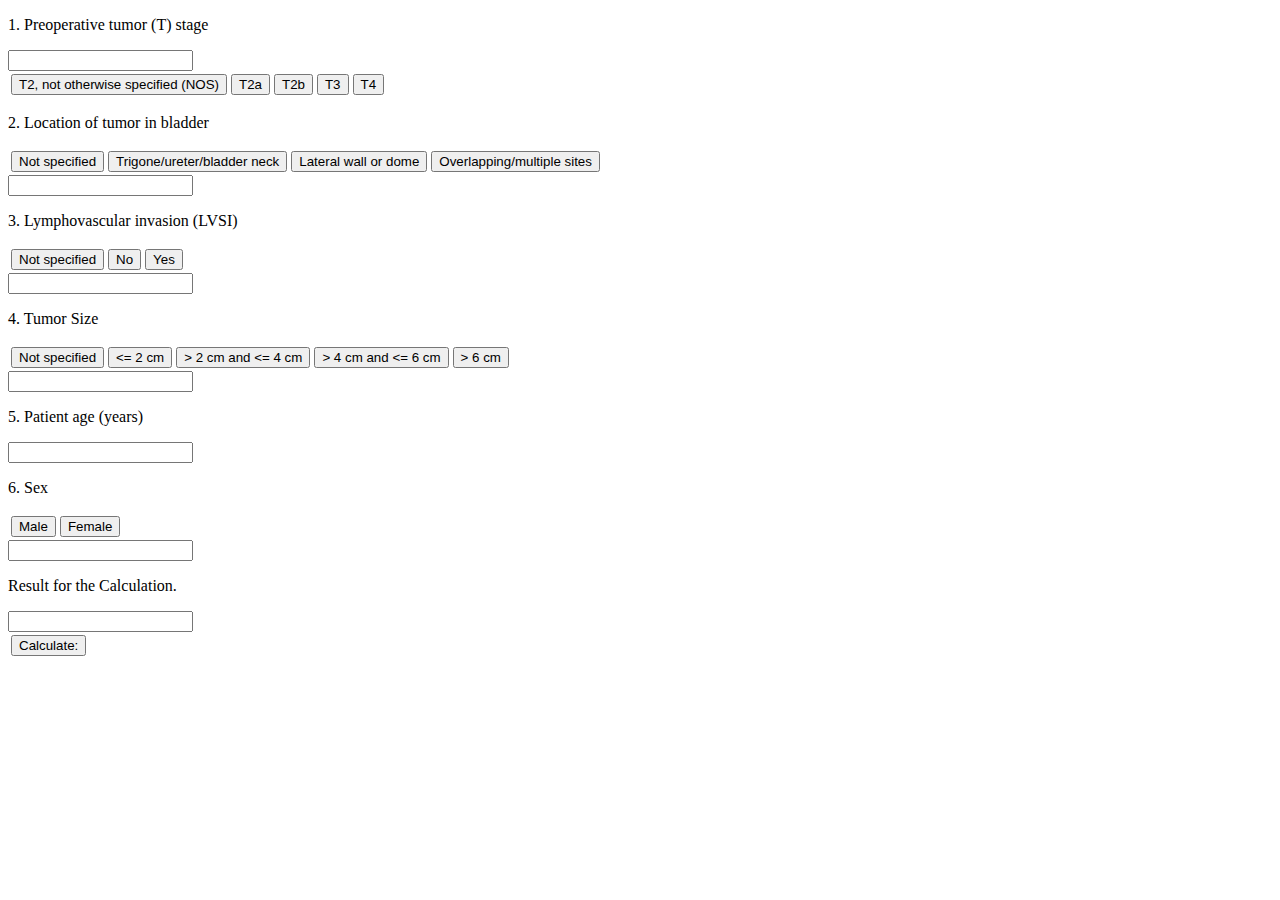
==== index.html @ da6c8a76 "Add files via upload" ====
<!doctype html>
<html>
	<head>
	    <meta charset="utf-8">

	    <title> Caclulator </title>

            <style> 
                

            </style>

	</head>

	<body>


		<div class="main">
			<p>1. Preoperative tumor (T) stage </p>

			<form name="first">
				<input class="textview" name="one">
			</form>
			<table>
				<tr>	
					
					<td><input type="button" value="T2, not otherwise specified (NOS)" onclick="insert1('T2, not otherwise specified (NOS)')"></td>
					<td><input type="button" value="T2a" onclick="insert1('T2a')"></td>
					<td><input type="button" value="T2b" onclick="insert1('T2b')"></td>
					<td><input type="button" value="T3" onclick="insert1('T3')"></td>
					<td><input type="button" value="T4"onclick="insert1('T4')"></td>
					</td>
			</table>
			<p>2. Location of tumor in bladder </p>
			<table>
				<tr>
					<td><input type="button" value="Not specified" onclick="insert2('Not specified')"></td>
					<td><input type="button" value="Trigone/ureter/bladder neck" onclick="insert2('Trigone/ureter/bladder neck')"></td>
				<td><input type="button" value="Lateral wall or dome" onclick="insert2('Lateral wall or dome')"></td>
					<td><input type="button" value="Overlapping/multiple sites" onclick="insert2('overlapping/multiple sites')"></td>
				</td>
			</table>
			<form name="second">
				<input class="textview" name="two">
			</form>
			<p>3. Lymphovascular invasion (LVSI) </p>
			<table>
				<tr>
					<td><input type="button" value="Not specified" onclick="insert3('Not specified')"></td>
					<td><input type="button" value="No" onclick="insert3('No')"></td>
					<td><input type="button" value="Yes" onclick="insert3('Yes')"></td>
				</td>
			</table>
			<form name="third">
				<input class="textview" name="three">
			</form>
			<p>4. Tumor Size </p>
			<table>
				<tr>
					<td><input type="button" value="Not specified" onclick="insert4('Not specified')"></td>
					<td><input type="button" value="<= 2 cm" onclick="insert4('<= 2 cm')"></td>
					<td><input type="button" value="> 2 cm and <= 4 cm" onclick="insert4('> 2 cm and <= 4 cm')"></td>
					<td><input type="button" value="> 4 cm and <= 6 cm" onclick="insert4('> 4 cm and <= 6 cm')"></td>
					<td><input type="button" value="> 6 cm" onclick="insert4('> 6 cm')"></td>
				</td>
			</table>
			<form name="fourth">
				<input class="textview" name="four">
			</form>
			<p>5. Patient age (years)</p>
			<form name="fifth">
				<input class="textview" name="five">
			</form>
			<!-- input textbox -->
			<p>6. Sex </p>
			<table>
				<tr>
					<td><input type="button" value="Male" onclick="insert5('Male')"></td>
					<td><input type="button" value="Female" onclick="insert5('Female')"></td>
				</td>
			</table>
			<form name="sixth">
				<input class="textview" name="six">
			</form>

			<p> Result for the Calculation.</p>
                        <form name="Result">
				<input class="textview" name="result">
			</form>
			<table>
				<tr>
					<td><input type="button" value="Calculate:" onclick="computeResult()"></td>
				</td>
			</table>
		</div>
	</body>

        <script type="text/javascript">
	
		function computeResult(){
			var sum = -1.101;


			switch(document.first.one.value){


				case 'T2, not otherwise specified (NOS)':
					break;

				case 'T2a':
					sum = sum - 0.352;

					break;

				case 'T2b':
					sum = sum + 0.330;

					break;

				case 'T3':
					sum = sum - 0.094;

					break;

				case 'T4':
					sum = sum - 0.082;

					break;

				default:
					document.Result.result.value = 'Question not answered';
					return;

					break;

			}

			switch(document.second.two.value){

				case 'Not specified':

					break;
				case 'Trigone/ureter/bladder neck':
					sum  = sum + 0.183;
					break;

				case 'Lateral wall or dome':
					sum = sum - 0.113;
					break;

				case 'Overlapping/multiple sites':
					sum = sum + 0.185;
					break;

				default:
					document.Result.result.value = 'Question not answered';
					return;

					break;
			}

			switch(document.third.three.value){
				case 'Not specified':

					break;

				case 'No':
					sum = sum - 0.788;

					break;

				case 'Yes':
					sum = sum + 1.083;

					break;

				default:
					document.Result.result.value = 'Question not answered';
					return;
					break;
			}

			switch(document.fourth.four.value){
				case 'Not specified':

					break;

				case '<= 2 cm':
					sum = sum- 0.198;

					break;

				case '> 2 cm and <= 4 cm':
					sum = sum + 0.223;

					break;

				case '> 4 cm and <= 6 cm':
					sum = sum + 0.362;

					break;

				case '> 6 cm':
					sum = sum + 0.564;

					break;

				default:
					document.Result.result.value = 'Question not answered';
					return;
					break;
			}
			
			sum = sum - (0.008 * document.fifth.five.value);
			
			switch(document.sixth.six.value){

				case 'Male':
					break;

				case 'Female':
					sum = sum + 0.142;
					break;

				default:
					document.Result.result.value = 'Questions not answered';
					return;
					break;
			}
			sum = sum + (13*0.014);

			sum = Math.pow(Math.E, sum);

			document.Result.result.value = sum;
		}

		
	
	</script>

	<script>
		function insert1(num){
			document.first.one.value = null;
			document.first.one.value = num;
		}
	</script>
	<script>
		function insert2(num){
			document.second.two.value = null;
			document.second.two.value = num;
		}
	</script>
	<script>
		function insert3(num){
			document.third.three.value = null;
			document.third.three.value = num;
		}
	</script>
	<script>
		function insert4(num){
			document.fourth.four.value = null;
			document.fourth.four.value = num;
		}
	</script>
	<script>
		function insert5(num){
			document.sixth.six.value = null;
			document.sixth.six.value = num;
		}
	</script>
</html>
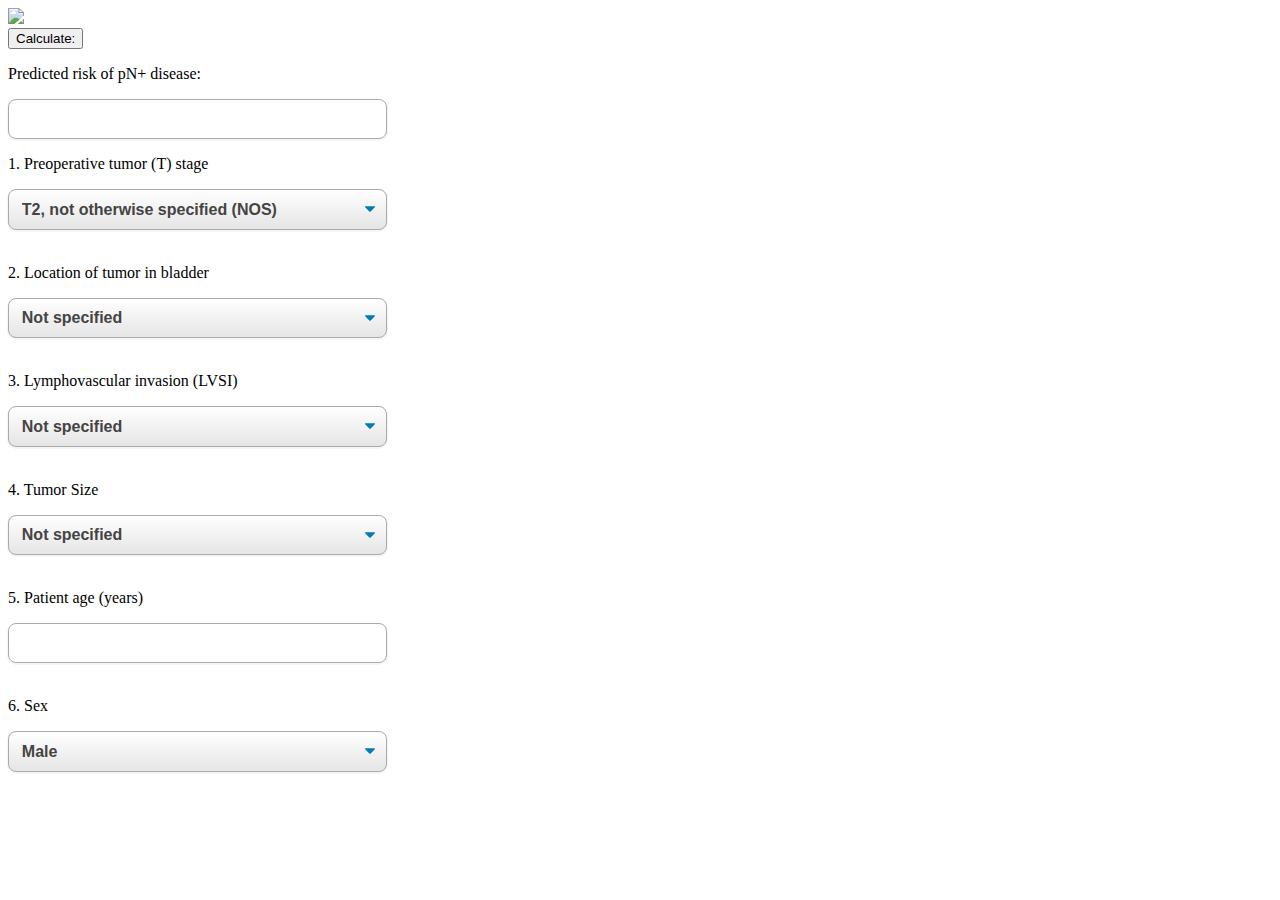
==== commit 8406e9c8: "Update index.html" ====
--- a/index.html
+++ b/index.html
@@ -3,105 +3,221 @@
 	<head>
 	    <meta charset="utf-8">
 
-	    <title> Caclulator </title>
-
-            <style> 
-                
-
-            </style>
+	    <title> Calculator </title>
+		
+	    <style>
+            
+		/* class applies to select element itself, not a wrapper element */
+		.select-css {
+			display: block;
+			font-size: 16px;
+			font-family: sans-serif;
+			font-weight: 700;
+			color: #444;
+			line-height: 1.3;
+			padding: .6em 1.4em .5em .8em;
+			width: 100%;
+			max-width: 30%; /* useful when width is set to anything other than 100% */
+			box-sizing: border-box;
+			margin: 0;
+			border: 1px solid #aaa;
+			box-shadow: 0 1px 0 1px rgba(0,0,0,.04);
+			border-radius: .5em;
+			-moz-appearance: none;
+			-webkit-appearance: none;
+			appearance: none;
+			background-color: #fff;
+			/* note: bg image below uses 2 urls. The first is an svg data uri for the arrow icon, and the second is the gradient. 
+				for the icon, if you want to change the color, be sure to use `%23` instead of `#`, since it's a url. You can also swap in a different svg icon or an external image reference
+				
+			*/
+			background-image: url('data:image/svg+xml;charset=US-ASCII,%3Csvg%20xmlns%3D%22http%3A%2F%2Fwww.w3.org%2F2000%2Fsvg%22%20width%3D%22292.4%22%20height%3D%22292.4%22%3E%3Cpath%20fill%3D%22%23007CB2%22%20d%3D%22M287%2069.4a17.6%2017.6%200%200%200-13-5.4H18.4c-5%200-9.3%201.8-12.9%205.4A17.6%2017.6%200%200%200%200%2082.2c0%205%201.8%209.3%205.4%2012.9l128%20127.9c3.6%203.6%207.8%205.4%2012.8%205.4s9.2-1.8%2012.8-5.4L287%2095c3.5-3.5%205.4-7.8%205.4-12.8%200-5-1.9-9.2-5.5-12.8z%22%2F%3E%3C%2Fsvg%3E'),
+			  linear-gradient(to bottom, #ffffff 0%,#e5e5e5 100%);
+			background-repeat: no-repeat, repeat;
+			/* arrow icon position (1em from the right, 50% vertical) , then gradient position*/
+			background-position: right .7em top 50%, 0 0;
+			/* icon size, then gradient */
+			background-size: .65em auto, 100%;
+		}
+		/* Hide arrow icon in IE browsers */
+		.select-css::-ms-expand {
+			display: none;
+		}
+		/* Hover style */
+		.select-css:hover {
+			border-color: #888;
+		}
+		/* Focus style */
+		.select-css:focus {
+			border-color: #aaa;
+			/* It'd be nice to use -webkit-focus-ring-color here but it doesn't work on box-shadow */
+			box-shadow: 0 0 1px 3px rgba(59, 153, 252, .7);
+			box-shadow: 0 0 0 3px -moz-mac-focusring;
+			color: #222; 
+			outline: none;
+		}
+
+		/* Set options to normal weight */
+		.select-css option {
+			font-weight:normal;
+		}
+
+		/* Support for rtl text, explicit support for Arabic and Hebrew */
+		*[dir="rtl"] .select-css, :root:lang(ar) .select-css, :root:lang(iw) .select-css {
+			background-position: left .7em top 50%, 0 0;
+			padding: .6em .8em .5em 1.4em;
+		}
+
+		/* Disabled styles */
+		.select-css:disabled, .select-css[aria-disabled=true] {
+			color: graytext;
+			background-image: url('data:image/svg+xml;charset=US-ASCII,%3Csvg%20xmlns%3D%22http%3A%2F%2Fwww.w3.org%2F2000%2Fsvg%22%20width%3D%22292.4%22%20height%3D%22292.4%22%3E%3Cpath%20fill%3D%22graytext%22%20d%3D%22M287%2069.4a17.6%2017.6%200%200%200-13-5.4H18.4c-5%200-9.3%201.8-12.9%205.4A17.6%2017.6%200%200%200%200%2082.2c0%205%201.8%209.3%205.4%2012.9l128%20127.9c3.6%203.6%207.8%205.4%2012.8%205.4s9.2-1.8%2012.8-5.4L287%2095c3.5-3.5%205.4-7.8%205.4-12.8%200-5-1.9-9.2-5.5-12.8z%22%2F%3E%3C%2Fsvg%3E'),
+			  linear-gradient(to bottom, #ffffff 0%,#e5e5e5 100%);
+		}
+
+		.select-css:disabled:hover, .select-css[aria-disabled=true] {
+			border-color: #aaa;
+
+		}
+
+		/* Support for rtl text, explicit support for Arabic and Hebrew */
+		*[dir="rtl"] .select-css, :root:lang(ar) .select-css, :root:lang(iw) .select-css {
+			background-position: left .7em top 50%, 0 0;
+			padding: .6em .8em .5em 1.4em;
+		}
+
+		/* Disabled styles */
+		.select-css:disabled, .select-css[aria-disabled=true] {
+			color: graytext;
+			background-image: url('data:image/svg+xml;charset=US-ASCII,%3Csvg%20xmlns%3D%22http%3A%2F%2Fwww.w3.org%2F2000%2Fsvg%22%20width%3D%22292.4%22%20height%3D%22292.4%22%3E%3Cpath%20fill%3D%22graytext%22%20d%3D%22M287%2069.4a17.6%2017.6%200%200%200-13-5.4H18.4c-5%200-9.3%201.8-12.9%205.4A17.6%2017.6%200%200%200%200%2082.2c0%205%201.8%209.3%205.4%2012.9l128%20127.9c3.6%203.6%207.8%205.4%2012.8%205.4s9.2-1.8%2012.8-5.4L287%2095c3.5-3.5%205.4-7.8%205.4-12.8%200-5-1.9-9.2-5.5-12.8z%22%2F%3E%3C%2Fsvg%3E'),
+			  linear-gradient(to bottom, #ffffff 0%,#e5e5e5 100%);
+		}
+		.select-css:disabled:hover, .select-css[aria-disabled=true] {
+			border-color: #aaa;
+		}
+		.textview {
+			display: block;
+			font-size: 16px;
+			font-family: sans-serif;
+			font-weight: 700;
+			color: #444;
+			line-height: 1.3;
+			padding: .6em 1.4em .5em .8em;
+			width: 100%;
+			max-width: 30%; /* useful when width is set to anything other than 100% */
+			box-sizing: border-box;
+			margin: 0;
+			border: 1px solid #aaa;
+			box-shadow: 0 1px 0 1px rgba(0,0,0,.04);
+			border-radius: .5em;
+			-moz-appearance: none;
+			-webkit-appearance: none;
+			appearance: none;
+			background-color: #fff;
+		}
+
+	</style>
 
 	</head>
 
 	<body>
-
-
-		<div class="main">
-			<p>1. Preoperative tumor (T) stage </p>
-
-			<form name="first">
-				<input class="textview" name="one">
-			</form>
-			<table>
-				<tr>	
-					
-					<td><input type="button" value="T2, not otherwise specified (NOS)" onclick="insert1('T2, not otherwise specified (NOS)')"></td>
-					<td><input type="button" value="T2a" onclick="insert1('T2a')"></td>
-					<td><input type="button" value="T2b" onclick="insert1('T2b')"></td>
-					<td><input type="button" value="T3" onclick="insert1('T3')"></td>
-					<td><input type="button" value="T4"onclick="insert1('T4')"></td>
-					</td>
-			</table>
-			<p>2. Location of tumor in bladder </p>
-			<table>
-				<tr>
-					<td><input type="button" value="Not specified" onclick="insert2('Not specified')"></td>
-					<td><input type="button" value="Trigone/ureter/bladder neck" onclick="insert2('Trigone/ureter/bladder neck')"></td>
-				<td><input type="button" value="Lateral wall or dome" onclick="insert2('Lateral wall or dome')"></td>
-					<td><input type="button" value="Overlapping/multiple sites" onclick="insert2('overlapping/multiple sites')"></td>
-				</td>
-			</table>
-			<form name="second">
-				<input class="textview" name="two">
-			</form>
-			<p>3. Lymphovascular invasion (LVSI) </p>
-			<table>
-				<tr>
-					<td><input type="button" value="Not specified" onclick="insert3('Not specified')"></td>
-					<td><input type="button" value="No" onclick="insert3('No')"></td>
-					<td><input type="button" value="Yes" onclick="insert3('Yes')"></td>
-				</td>
-			</table>
-			<form name="third">
-				<input class="textview" name="three">
-			</form>
-			<p>4. Tumor Size </p>
-			<table>
-				<tr>
-					<td><input type="button" value="Not specified" onclick="insert4('Not specified')"></td>
-					<td><input type="button" value="<= 2 cm" onclick="insert4('<= 2 cm')"></td>
-					<td><input type="button" value="> 2 cm and <= 4 cm" onclick="insert4('> 2 cm and <= 4 cm')"></td>
-					<td><input type="button" value="> 4 cm and <= 6 cm" onclick="insert4('> 4 cm and <= 6 cm')"></td>
-					<td><input type="button" value="> 6 cm" onclick="insert4('> 6 cm')"></td>
-				</td>
-			</table>
-			<form name="fourth">
-				<input class="textview" name="four">
-			</form>
-			<p>5. Patient age (years)</p>
-			<form name="fifth">
-				<input class="textview" name="five">
-			</form>
-			<!-- input textbox -->
-			<p>6. Sex </p>
-			<table>
-				<tr>
-					<td><input type="button" value="Male" onclick="insert5('Male')"></td>
-					<td><input type="button" value="Female" onclick="insert5('Female')"></td>
-				</td>
-			</table>
-			<form name="sixth">
-				<input class="textview" name="six">
-			</form>
-
-			<p> Result for the Calculation.</p>
+		
+		<img src="image.png">
+		<br>
+			<input type="button" value="Calculate:" onclick="computeResult()">
+			<p> Predicted risk of pN+ disease: </p>
                         <form name="Result">
 				<input class="textview" name="result">
 			</form>
-			<table>
-				<tr>
-					<td><input type="button" value="Calculate:" onclick="computeResult()"></td>
-				</td>
-			</table>
-		</div>
+			<p>1. Preoperative tumor (T) stage </p>
+			<form>
+			<select class="select-css" id="stage">
+				<option value="T2, not otherwise specified (NOS)"> T2, not otherwise specified (NOS)</option>
+
+				<option value="T2a"> T2a</option>
+
+				<option value="T2b"> T2b</option>
+
+				<option value="T3"> T3</option>
+
+				<option value="T4"> T4</option>
+			</select>
+			</form>
+
+			<br>
+
+			<p>2. Location of tumor in bladder </p>
+
+			<form>
+			<select class="select-css" id="location">
+				<option value="Not specified"> Not specified </option>
+
+				<option value="Trigone/ureter/bladder neck"> Trigone/ureter/bladder neck</option>
+
+				<option value="Lateral wall or dome"> Lateral wall or dome</option>
+
+				<option value="Overlapping/multiple sites"> Overlapping/multiple sites</option>
+
+			</select>
+			</form>
+			<br>
+			<p>3. Lymphovascular invasion (LVSI) </p>
+			<form>
+			<select class="select-css" id="invasion">
+				<option value="Not specified"> Not specified</option>
+
+				<option value="No"> No</option>
+
+				<option value="Yes"> Yes</option>
+
+
+			</select>
+			</form>
+			<br>
+
+
+			<p>4. Tumor Size </p>
+			<form>
+			<select class="select-css" id="size">
+				<option value="Not specified"> Not specified</option>
+
+				<option value="<= 2 cm"> <= 2 cm </option>
+
+				<option value="> 2 cm and <= 4 cm"> > 2 cm and <= 4 cm</option>
+
+				<option value="> 4 cm and <= 6 cm"> > 4 cm and <= 6 cm</option>
+
+				<option value="> 6 cm"> > 6 cm </option>
+			</select>
+			</form>
+			<br>
+			
+			<p>5. Patient age (years)</p>
+                         <form name="fifth">
+				 <input class="textview" name="five">
+			</form>
+
+			<br>
+
+			<p>6. Sex
+			<br>
+			<form>
+			<select class="select-css" id="sex">
+				<option value="Male"> Male</option>
+
+				<option value="Female"> Female</option>
+
+			</select>
+			<br>
+			</form>
+
 	</body>
 
         <script type="text/javascript">
 	
 		function computeResult(){
 			var sum = -1.101;
-
-
-			switch(document.first.one.value){
+			switch(document.getElementById("stage").value){
 
 
 				case 'T2, not otherwise specified (NOS)':
@@ -128,14 +244,11 @@
 					break;
 
 				default:
-					document.Result.result.value = 'Question not answered';
-					return;
-
-					break;
-
-			}
-
-			switch(document.second.two.value){
+
+					break;
+			}
+
+			switch(document.getElementById("location").value){
 
 				case 'Not specified':
 
@@ -153,13 +266,11 @@
 					break;
 
 				default:
-					document.Result.result.value = 'Question not answered';
-					return;
-
-					break;
-			}
-
-			switch(document.third.three.value){
+
+					break;
+			}
+
+			switch(document.getElementById("invasion").value){
 				case 'Not specified':
 
 					break;
@@ -175,12 +286,10 @@
 					break;
 
 				default:
-					document.Result.result.value = 'Question not answered';
-					return;
-					break;
-			}
-
-			switch(document.fourth.four.value){
+					break;
+			}
+
+			switch(document.getElementById("size").value){
 				case 'Not specified':
 
 					break;
@@ -206,14 +315,17 @@
 					break;
 
 				default:
-					document.Result.result.value = 'Question not answered';
-					return;
 					break;
 			}
 			
 			sum = sum - (0.008 * document.fifth.five.value);
-			
-			switch(document.sixth.six.value){
+		        if(document.fifth.five.value.length == 0){
+			    document.Result.result.value = 'Enter your age';
+			    return;
+
+   	       	        }
+
+			switch(document.getElementById("sex").value){
 
 				case 'Male':
 					break;
@@ -223,49 +335,11 @@
 					break;
 
 				default:
-					document.Result.result.value = 'Questions not answered';
-					return;
 					break;
 			}
 			sum = sum + (13*0.014);
-
 			sum = Math.pow(Math.E, sum);
-
-			document.Result.result.value = sum;
-		}
-
-		
-	
-	</script>
-
-	<script>
-		function insert1(num){
-			document.first.one.value = null;
-			document.first.one.value = num;
-		}
-	</script>
-	<script>
-		function insert2(num){
-			document.second.two.value = null;
-			document.second.two.value = num;
-		}
-	</script>
-	<script>
-		function insert3(num){
-			document.third.three.value = null;
-			document.third.three.value = num;
-		}
-	</script>
-	<script>
-		function insert4(num){
-			document.fourth.four.value = null;
-			document.fourth.four.value = num;
-		}
-	</script>
-	<script>
-		function insert5(num){
-			document.sixth.six.value = null;
-			document.sixth.six.value = num;
+			document.Result.result.value = Math.round(100*(sum/(1 + sum))) + " % ";
 		}
 	</script>
 </html>
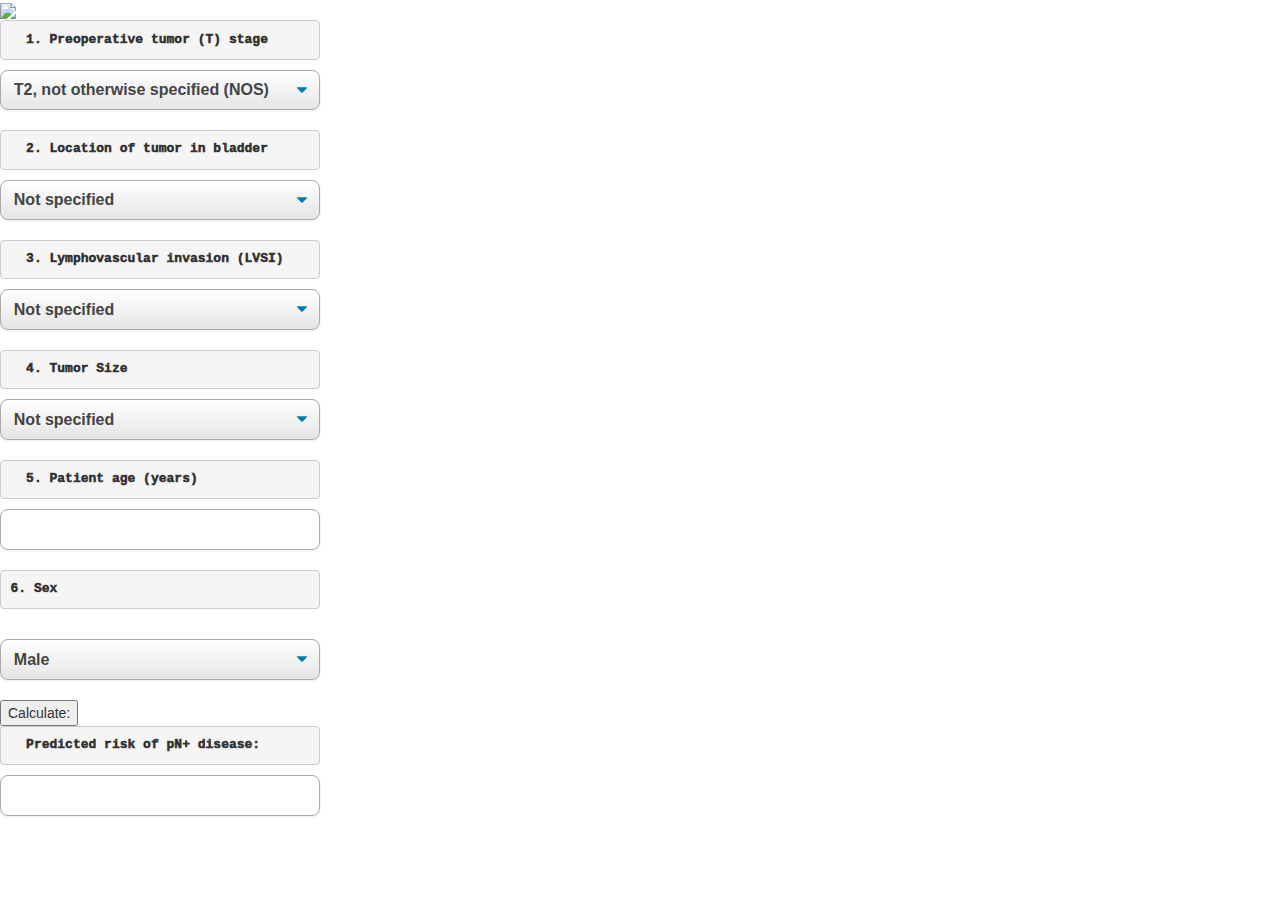
==== commit c7b1a0b4: "Updated version of website with Chart." ====
--- a/index.html
+++ b/index.html
@@ -4,7 +4,10 @@
 	    <meta charset="utf-8">
 
 	    <title> Calculator </title>
-		
+
+            
+
+
 	    <style>
             
 		/* class applies to select element itself, not a wrapper element */
@@ -17,7 +20,7 @@
 			line-height: 1.3;
 			padding: .6em 1.4em .5em .8em;
 			width: 100%;
-			max-width: 30%; /* useful when width is set to anything other than 100% */
+			max-width: 50%; /* useful when width is set to anything other than 100% */
 			box-sizing: border-box;
 			margin: 0;
 			border: 1px solid #aaa;
@@ -103,8 +106,8 @@
 			color: #444;
 			line-height: 1.3;
 			padding: .6em 1.4em .5em .8em;
-			width: 100%;
-			max-width: 30%; /* useful when width is set to anything other than 100% */
+			width: 50%;
+			max-width: 100%; /* useful when width is set to anything other than 100% */
 			box-sizing: border-box;
 			margin: 0;
 			border: 1px solid #aaa;
@@ -115,104 +118,142 @@
 			appearance: none;
 			background-color: #fff;
 		}
-
-	</style>
+		canvas {
+		    width: 100% !important;
+		    height: auto !important;
+		}
+
+		.table {
+		    display: table;
+		    width: 100%;
+		    table-layout: fixed;
+		}
+
+		.cell {
+		    display: table-cell;
+		    vertical-align: middle;
+		}
+		pre {
+		    
+		    font-size: 30px;
+	            font-weight: 1000;
+		    background-color: #fff;
+		    display: block;
+		    max-width: 50%;
+		    font-family: sans-serif;
+		    color: #009900
+		    white-space: pre;
+		    margin: 25px;
+		}
+		    </style>
+
+  <script src="https://cdnjs.cloudflare.com/ajax/libs/Chart.js/2.6.0/Chart.min.js"></script>
+  <link rel="stylesheet" href="https://maxcdn.bootstrapcdn.com/bootstrap/3.3.7/css/bootstrap.min.css">
 
 	</head>
 
 	<body>
 		
 		<img src="image.png">
-		<br>
-			<input type="button" value="Calculate:" onclick="computeResult()">
-			<p> Predicted risk of pN+ disease: </p>
-                        <form name="Result">
-				<input class="textview" name="result">
-			</form>
-			<p>1. Preoperative tumor (T) stage </p>
-			<form>
-			<select class="select-css" id="stage">
-				<option value="T2, not otherwise specified (NOS)"> T2, not otherwise specified (NOS)</option>
-
-				<option value="T2a"> T2a</option>
-
-				<option value="T2b"> T2b</option>
-
-				<option value="T3"> T3</option>
-
-				<option value="T4"> T4</option>
-			</select>
-			</form>
-
-			<br>
-
-			<p>2. Location of tumor in bladder </p>
-
-			<form>
-			<select class="select-css" id="location">
-				<option value="Not specified"> Not specified </option>
-
-				<option value="Trigone/ureter/bladder neck"> Trigone/ureter/bladder neck</option>
-
-				<option value="Lateral wall or dome"> Lateral wall or dome</option>
-
-				<option value="Overlapping/multiple sites"> Overlapping/multiple sites</option>
-
-			</select>
-			</form>
-			<br>
-			<p>3. Lymphovascular invasion (LVSI) </p>
-			<form>
-			<select class="select-css" id="invasion">
-				<option value="Not specified"> Not specified</option>
-
-				<option value="No"> No</option>
-
-				<option value="Yes"> Yes</option>
-
-
-			</select>
-			</form>
-			<br>
-
-
-			<p>4. Tumor Size </p>
-			<form>
-			<select class="select-css" id="size">
-				<option value="Not specified"> Not specified</option>
-
-				<option value="<= 2 cm"> <= 2 cm </option>
-
-				<option value="> 2 cm and <= 4 cm"> > 2 cm and <= 4 cm</option>
-
-				<option value="> 4 cm and <= 6 cm"> > 4 cm and <= 6 cm</option>
-
-				<option value="> 6 cm"> > 6 cm </option>
-			</select>
-			</form>
-			<br>
-			
-			<p>5. Patient age (years)</p>
-                         <form name="fifth">
-				 <input class="textview" name="five">
-			</form>
-
-			<br>
-
-			<p>6. Sex
-			<br>
-			<form>
-			<select class="select-css" id="sex">
-				<option value="Male"> Male</option>
-
-				<option value="Female"> Female</option>
-
-			</select>
-			<br>
-			</form>
-
-	</body>
-
+
+			<div class="table">
+
+			<div class="cell">
+				<pre>  1. Preoperative tumor (T) stage </pre>
+				<form>
+				<select class="select-css" id="stage">
+					<option value="T2, not otherwise specified (NOS)"> T2, not otherwise specified (NOS)</option>
+
+					<option value="T2a"> T2a</option>
+
+					<option value="T2b"> T2b</option>
+
+					<option value="T3"> T3</option>
+
+					<option value="T4"> T4</option>
+				</select>
+				</form>
+
+				<br>
+
+
+				<pre>  2. Location of tumor in bladder </pre>
+
+				<form>
+				<select class="select-css" id="location">
+					<option value="Not specified"> Not specified </option>
+
+					<option value="Trigone/ureter/bladder neck"> Trigone/ureter/bladder neck</option>
+
+					<option value="Lateral wall or dome"> Lateral wall or dome</option>
+
+					<option value="Overlapping/multiple sites"> Overlapping/multiple sites</option>
+
+				</select>
+				</form>
+				<br>
+				<pre>  3. Lymphovascular invasion (LVSI) </pre>
+				<form>
+				<select class="select-css" id="invasion">
+					<option value="Not specified"> Not specified</option>
+
+					<option value="No"> No</option>
+
+					<option value="Yes"> Yes</option>
+
+
+				</select>
+				</form>
+				<br>
+
+
+				<pre>  4. Tumor Size </pre>
+				<form>
+				<select class="select-css" id="size">
+					<option value="Not specified"> Not specified</option>
+
+					<option value="<= 2 cm"> <= 2 cm </option>
+
+					<option value="> 2 cm and <= 4 cm"> > 2 cm and <= 4 cm</option>
+
+					<option value="> 4 cm and <= 6 cm"> > 4 cm and <= 6 cm</option>
+
+					<option value="> 6 cm"> > 6 cm </option>
+				</select>
+				</form>
+				<br>
+				
+				<pre>  5. Patient age (years)</pre>
+				 <form name="fifth">
+					 <input class="textview" name="five">
+				</form>
+
+				<br>
+
+				<pre>6. Sex </pre>
+				<br>
+				<form>
+				<select class="select-css" id="sex">
+					<option value="Male"> Male</option>
+
+					<option value="Female"> Female</option>
+
+				</select>
+				<br>
+				</form>
+
+				<input type="button" value="Calculate:" onclick="computeResult()">
+				<pre>  Predicted risk of pN+ disease: </pre>
+				<form name="Result">
+					<input class="textview" name="result">
+				</form>
+			</div>
+			<div class="cell" id="top10Legend">
+			    <canvas id="myChart"></canvas>
+			</div>
+			</div>
+
+		</body>
         <script type="text/javascript">
 	
 		function computeResult(){
@@ -246,6 +287,7 @@
 				default:
 
 					break;
+
 			}
 
 			switch(document.getElementById("location").value){
@@ -339,7 +381,63 @@
 			}
 			sum = sum + (13*0.014);
 			sum = Math.pow(Math.E, sum);
-			document.Result.result.value = Math.round(100*(sum/(1 + sum))) + " % ";
+			let sol = Math.round(100*(sum/(1 + sum)));
+			document.Result.result.value = sol + " % ";
+
+			    let myChart = document.getElementById('myChart').getContext('2d');
+
+			    // Global Options
+			    Chart.defaults.global.defaultFontFamily = 'Lato';
+			    Chart.defaults.global.defaultFontSize = 18;
+			    Chart.defaults.global.defaultFontColor = '#777';
+
+			    let massPopChart = new Chart(myChart, {
+			      type:'pie', // bar, horizontalBar, pie, line, doughnut, radar, polarArea
+			      data:{
+				labels:['risk', 'safe'],
+				datasets:[{
+				  label:'Population',
+				  data:[
+				      sol,
+				      100 - sol,
+				  ],
+				  //backgroundColor:'green',
+				  backgroundColor:[
+				    'rgba(255, 99, 132, 0.6)',
+				    'rgba(54, 162, 235, 0.6)',
+				  ],
+				  borderWidth:1,
+				  borderColor:'#777',
+				  hoverBorderWidth:3,
+				  hoverBorderColor:'#000'
+				}]
+			      },
+			      options:{
+				title:{
+				  display:true,
+				  text:'Predicted risk of pN+ disease',
+				  fontSize:25
+				},
+				legend:{
+				  display:true,
+				  position:'left',
+				  labels:{
+				    fontColor:'#000'
+				  }
+				},
+				layout:{
+				  padding:{
+				    left:0,
+				    right:200,
+				    bottom:0,
+				    top:0
+				  }
+				},
+				tooltips:{
+				  enabled:true
+				}
+				  }
+			    });
 		}
 	</script>
 </html>
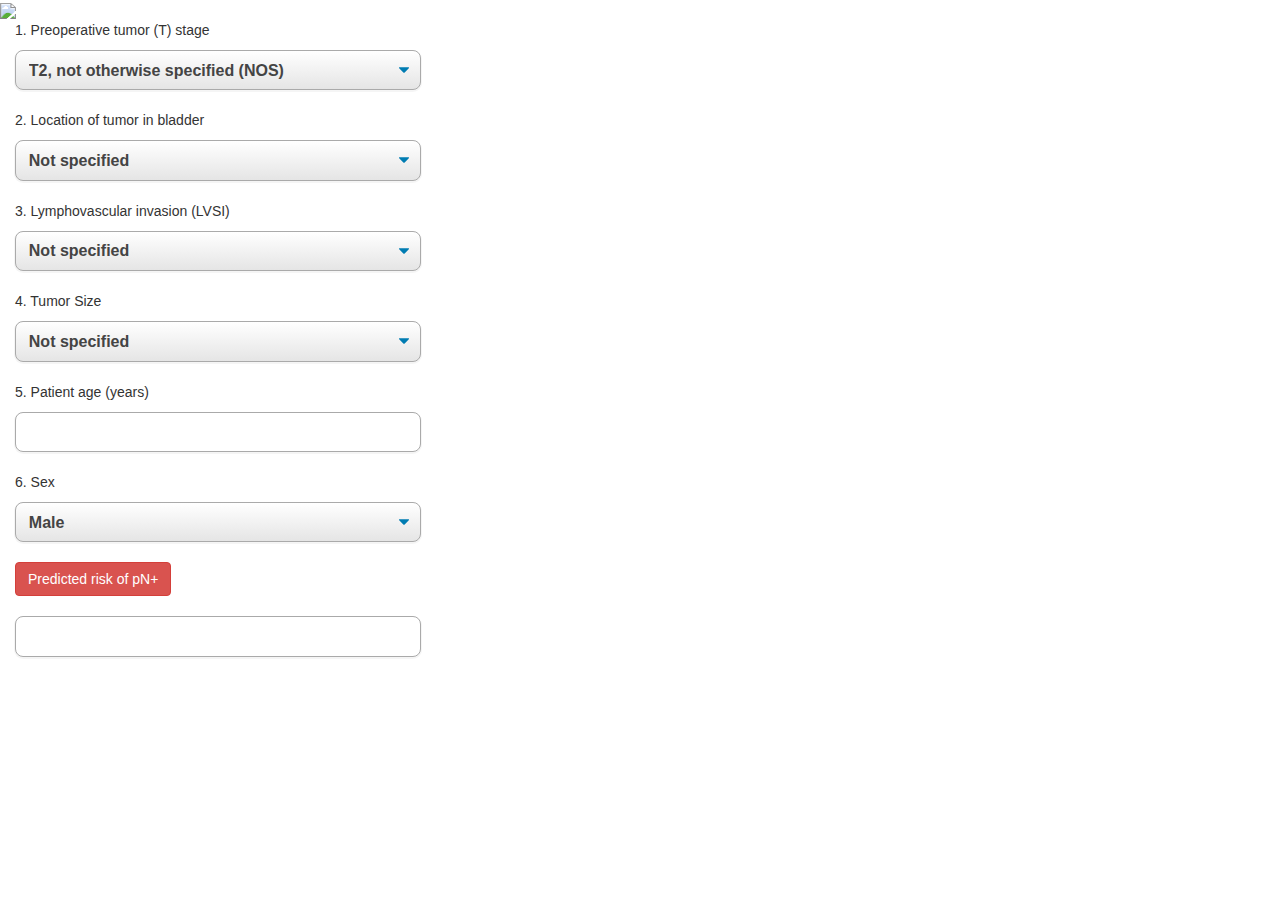
==== commit d5cc21f1: "Newest Version of Web Application" ====
--- a/index.html
+++ b/index.html
@@ -1,16 +1,12 @@
 <!doctype html>
 <html>
+
+
+	<!-- The header will handle all the styling.-->
 	<head>
 	    <meta charset="utf-8">
-
-	    <title> Calculator </title>
-
-            
-
-
+	    <title> Stanford Bladder Calculator </title>
 	    <style>
-            
-		/* class applies to select element itself, not a wrapper element */
 		.select-css {
 			display: block;
 			font-size: 16px;
@@ -20,7 +16,7 @@
 			line-height: 1.3;
 			padding: .6em 1.4em .5em .8em;
 			width: 100%;
-			max-width: 50%; /* useful when width is set to anything other than 100% */
+			max-width: 65%;
 			box-sizing: border-box;
 			margin: 0;
 			border: 1px solid #aaa;
@@ -30,66 +26,45 @@
 			-webkit-appearance: none;
 			appearance: none;
 			background-color: #fff;
-			/* note: bg image below uses 2 urls. The first is an svg data uri for the arrow icon, and the second is the gradient. 
-				for the icon, if you want to change the color, be sure to use `%23` instead of `#`, since it's a url. You can also swap in a different svg icon or an external image reference
-				
-			*/
 			background-image: url('data:image/svg+xml;charset=US-ASCII,%3Csvg%20xmlns%3D%22http%3A%2F%2Fwww.w3.org%2F2000%2Fsvg%22%20width%3D%22292.4%22%20height%3D%22292.4%22%3E%3Cpath%20fill%3D%22%23007CB2%22%20d%3D%22M287%2069.4a17.6%2017.6%200%200%200-13-5.4H18.4c-5%200-9.3%201.8-12.9%205.4A17.6%2017.6%200%200%200%200%2082.2c0%205%201.8%209.3%205.4%2012.9l128%20127.9c3.6%203.6%207.8%205.4%2012.8%205.4s9.2-1.8%2012.8-5.4L287%2095c3.5-3.5%205.4-7.8%205.4-12.8%200-5-1.9-9.2-5.5-12.8z%22%2F%3E%3C%2Fsvg%3E'),
 			  linear-gradient(to bottom, #ffffff 0%,#e5e5e5 100%);
 			background-repeat: no-repeat, repeat;
-			/* arrow icon position (1em from the right, 50% vertical) , then gradient position*/
 			background-position: right .7em top 50%, 0 0;
-			/* icon size, then gradient */
 			background-size: .65em auto, 100%;
 		}
-		/* Hide arrow icon in IE browsers */
 		.select-css::-ms-expand {
 			display: none;
 		}
-		/* Hover style */
 		.select-css:hover {
 			border-color: #888;
 		}
-		/* Focus style */
 		.select-css:focus {
 			border-color: #aaa;
-			/* It'd be nice to use -webkit-focus-ring-color here but it doesn't work on box-shadow */
 			box-shadow: 0 0 1px 3px rgba(59, 153, 252, .7);
 			box-shadow: 0 0 0 3px -moz-mac-focusring;
 			color: #222; 
 			outline: none;
 		}
-
-		/* Set options to normal weight */
 		.select-css option {
 			font-weight:normal;
 		}
-
-		/* Support for rtl text, explicit support for Arabic and Hebrew */
 		*[dir="rtl"] .select-css, :root:lang(ar) .select-css, :root:lang(iw) .select-css {
 			background-position: left .7em top 50%, 0 0;
 			padding: .6em .8em .5em 1.4em;
 		}
-
-		/* Disabled styles */
 		.select-css:disabled, .select-css[aria-disabled=true] {
 			color: graytext;
 			background-image: url('data:image/svg+xml;charset=US-ASCII,%3Csvg%20xmlns%3D%22http%3A%2F%2Fwww.w3.org%2F2000%2Fsvg%22%20width%3D%22292.4%22%20height%3D%22292.4%22%3E%3Cpath%20fill%3D%22graytext%22%20d%3D%22M287%2069.4a17.6%2017.6%200%200%200-13-5.4H18.4c-5%200-9.3%201.8-12.9%205.4A17.6%2017.6%200%200%200%200%2082.2c0%205%201.8%209.3%205.4%2012.9l128%20127.9c3.6%203.6%207.8%205.4%2012.8%205.4s9.2-1.8%2012.8-5.4L287%2095c3.5-3.5%205.4-7.8%205.4-12.8%200-5-1.9-9.2-5.5-12.8z%22%2F%3E%3C%2Fsvg%3E'),
 			  linear-gradient(to bottom, #ffffff 0%,#e5e5e5 100%);
 		}
-
 		.select-css:disabled:hover, .select-css[aria-disabled=true] {
 			border-color: #aaa;
 
 		}
-
-		/* Support for rtl text, explicit support for Arabic and Hebrew */
 		*[dir="rtl"] .select-css, :root:lang(ar) .select-css, :root:lang(iw) .select-css {
 			background-position: left .7em top 50%, 0 0;
 			padding: .6em .8em .5em 1.4em;
 		}
-
-		/* Disabled styles */
 		.select-css:disabled, .select-css[aria-disabled=true] {
 			color: graytext;
 			background-image: url('data:image/svg+xml;charset=US-ASCII,%3Csvg%20xmlns%3D%22http%3A%2F%2Fwww.w3.org%2F2000%2Fsvg%22%20width%3D%22292.4%22%20height%3D%22292.4%22%3E%3Cpath%20fill%3D%22graytext%22%20d%3D%22M287%2069.4a17.6%2017.6%200%200%200-13-5.4H18.4c-5%200-9.3%201.8-12.9%205.4A17.6%2017.6%200%200%200%200%2082.2c0%205%201.8%209.3%205.4%2012.9l128%20127.9c3.6%203.6%207.8%205.4%2012.8%205.4s9.2-1.8%2012.8-5.4L287%2095c3.5-3.5%205.4-7.8%205.4-12.8%200-5-1.9-9.2-5.5-12.8z%22%2F%3E%3C%2Fsvg%3E'),
@@ -106,8 +81,8 @@
 			color: #444;
 			line-height: 1.3;
 			padding: .6em 1.4em .5em .8em;
-			width: 50%;
-			max-width: 100%; /* useful when width is set to anything other than 100% */
+			width: 100%;
+			max-width: 65%; /* useful when width is set to anything other than 100% */
 			box-sizing: border-box;
 			margin: 0;
 			border: 1px solid #aaa;
@@ -118,326 +93,318 @@
 			appearance: none;
 			background-color: #fff;
 		}
-		canvas {
-		    width: 100% !important;
-		    height: auto !important;
-		}
-
 		.table {
 		    display: table;
 		    width: 100%;
 		    table-layout: fixed;
 		}
-
 		.cell {
 		    display: table-cell;
 		    vertical-align: middle;
 		}
-		pre {
-		    
-		    font-size: 30px;
-	            font-weight: 1000;
-		    background-color: #fff;
-		    display: block;
-		    max-width: 50%;
-		    font-family: sans-serif;
-		    color: #009900
-		    white-space: pre;
-		    margin: 25px;
-		}
-		    </style>
-
-  <script src="https://cdnjs.cloudflare.com/ajax/libs/Chart.js/2.6.0/Chart.min.js"></script>
-  <link rel="stylesheet" href="https://maxcdn.bootstrapcdn.com/bootstrap/3.3.7/css/bootstrap.min.css">
-
+	</style>
+        <link rel="stylesheet" href="https://maxcdn.bootstrapcdn.com/bootstrap/3.3.7/css/bootstrap.min.css">
 	</head>
 
 	<body>
-		
+
+		<!-- Stanford Logo-->
 		<img src="image.png">
 
+		<div class="container-fluid">	
 			<div class="table">
-
-			<div class="cell">
-				<pre>  1. Preoperative tumor (T) stage </pre>
+			    <div class="cell">
+				<p>1. Preoperative tumor (T) stage</p>
 				<form>
-				<select class="select-css" id="stage">
+				    <select class="select-css" id="stage">
 					<option value="T2, not otherwise specified (NOS)"> T2, not otherwise specified (NOS)</option>
-
 					<option value="T2a"> T2a</option>
-
 					<option value="T2b"> T2b</option>
-
 					<option value="T3"> T3</option>
-
 					<option value="T4"> T4</option>
-				</select>
-				</form>
-
-				<br>
-
-
-				<pre>  2. Location of tumor in bladder </pre>
-
+				    </select>
+				</form>
+				<br>
+				<p>  2. Location of tumor in bladder </p>
 				<form>
-				<select class="select-css" id="location">
+				    <select class="select-css" id="location">
 					<option value="Not specified"> Not specified </option>
-
 					<option value="Trigone/ureter/bladder neck"> Trigone/ureter/bladder neck</option>
-
 					<option value="Lateral wall or dome"> Lateral wall or dome</option>
-
 					<option value="Overlapping/multiple sites"> Overlapping/multiple sites</option>
-
-				</select>
-				</form>
-				<br>
-				<pre>  3. Lymphovascular invasion (LVSI) </pre>
+				    </select>
+				</form>
+				<br>
+				<p>  3. Lymphovascular invasion (LVSI) </p>
 				<form>
-				<select class="select-css" id="invasion">
+				    <select class="select-css" id="invasion">
 					<option value="Not specified"> Not specified</option>
-
 					<option value="No"> No</option>
-
 					<option value="Yes"> Yes</option>
-
-
-				</select>
-				</form>
-				<br>
-
-
-				<pre>  4. Tumor Size </pre>
+				    </select>
+				</form>
+				<br>
+				<p>  4. Tumor Size </p>
 				<form>
-				<select class="select-css" id="size">
+				      <select class="select-css" id="size">
 					<option value="Not specified"> Not specified</option>
-
 					<option value="<= 2 cm"> <= 2 cm </option>
-
 					<option value="> 2 cm and <= 4 cm"> > 2 cm and <= 4 cm</option>
-
 					<option value="> 4 cm and <= 6 cm"> > 4 cm and <= 6 cm</option>
-
 					<option value="> 6 cm"> > 6 cm </option>
-				</select>
-				</form>
-				<br>
-				
-				<pre>  5. Patient age (years)</pre>
+				    </select>
+				</form>
+				<br>
+				<p>  5. Patient age (years)</p>
 				 <form name="fifth">
 					 <input class="textview" name="five">
 				</form>
-
-				<br>
-
-				<pre>6. Sex </pre>
-				<br>
+				<br>
+				<p>6. Sex </p>
 				<form>
-				<select class="select-css" id="sex">
+				    <select class="select-css" id="sex">
 					<option value="Male"> Male</option>
-
 					<option value="Female"> Female</option>
-
-				</select>
-				<br>
-				</form>
-
-				<input type="button" value="Calculate:" onclick="computeResult()">
-				<pre>  Predicted risk of pN+ disease: </pre>
+				    </select>
+				<br>
+				</form>
+				<button type="button" class="btn btn-danger" onclick="computeResult()">Predicted risk of pN+</button>
 				<form name="Result">
+					<br>
 					<input class="textview" name="result">
 				</form>
 			</div>
-			<div class="cell" id="top10Legend">
-			    <canvas id="myChart"></canvas>
+			<div id="pie">
+			<div class="cell">
+			         <canvas id="myChart" width="500" height="500"></canvas>
 			</div>
 			</div>
-
-		</body>
+		    </div>
+		</div>
+                <!--Chart.js script used -->
+		<script src="https://cdnjs.cloudflare.com/ajax/libs/Chart.js/2.7.3/Chart.min.js"></script>
+		<script src="https://cdn.jsdelivr.net/npm/chartjs-plugin-datalabels"></script>
+		<script src="./js/script.js"></script>
+	</body>
         <script type="text/javascript">
-	
-		function computeResult(){
-			var sum = -1.101;
-			switch(document.getElementById("stage").value){
-
-
-				case 'T2, not otherwise specified (NOS)':
-					break;
-
-				case 'T2a':
-					sum = sum - 0.352;
-
-					break;
-
-				case 'T2b':
-					sum = sum + 0.330;
-
-					break;
-
-				case 'T3':
-					sum = sum - 0.094;
-
-					break;
-
-				case 'T4':
-					sum = sum - 0.082;
-
-					break;
-
-				default:
-
-					break;
-
+
+	    var myChart = document.getElementById('myChart').getContext('2d');
+	    Chart.defaults.global.defaultFontFamily = 'sans-serif';
+	    Chart.defaults.global.defaultFontSize = 18;
+	    Chart.defaults.global.maintainAspectRation = false;
+
+            // This is my Blank Chart which I will update 
+	    var myPieChart = new Chart(myChart, {
+	      type:'pie',
+	      data:{
+		labels:['', ''],
+		datasets:[{
+		  data:[
+		      0,
+		      0,
+		  ],
+		   backgroundColor:[
+		      
+		     'rgba(255, 255, 255, 1.0)',
+		     'rgba(255, 255, 255, 1.0)',
+		  ],
+		}]
+	      },
+	      options:{
+		responsive: true,
+		title:{
+		  fontColor: '#FFF',
+		  display:true,
+		  text:'Predicted risk of pN+ disease',
+		  fontSize:25
+		},
+		legend:{
+		  display:true,
+		  position:'bottom',
+		  labels:{
+		    fontColor:'#000'
+		  }
+		},
+		plugins:{
+		    datalabels: {
+			color: '#FFF',
+			anchor: 'end',
+			align: 'start',
+			offset: -10,
+			borderWidth: 2,
+			borderColor: '#fff',
+			borderRadius: 25,
+			backgroundColor: (context) => {
+				return context.dataset.backgroundColor;
+			},
+			font: {
+				weight: 'bold',
+				size: '18'
+			},
+			formatter: (value) => {
+				return value + '%';
 			}
 
-			switch(document.getElementById("location").value){
-
-				case 'Not specified':
-
-					break;
-				case 'Trigone/ureter/bladder neck':
-					sum  = sum + 0.183;
-					break;
-
-				case 'Lateral wall or dome':
-					sum = sum - 0.113;
-					break;
-
-				case 'Overlapping/multiple sites':
-					sum = sum + 0.185;
-					break;
-
-				default:
-
-					break;
-			}
-
-			switch(document.getElementById("invasion").value){
-				case 'Not specified':
-
-					break;
-
-				case 'No':
-					sum = sum - 0.788;
-
-					break;
-
-				case 'Yes':
-					sum = sum + 1.083;
-
-					break;
-
-				default:
-					break;
-			}
-
-			switch(document.getElementById("size").value){
-				case 'Not specified':
-
-					break;
-
-				case '<= 2 cm':
-					sum = sum- 0.198;
-
-					break;
-
-				case '> 2 cm and <= 4 cm':
-					sum = sum + 0.223;
-
-					break;
-
-				case '> 4 cm and <= 6 cm':
-					sum = sum + 0.362;
-
-					break;
-
-				case '> 6 cm':
-					sum = sum + 0.564;
-
-					break;
-
-				default:
-					break;
-			}
+		    }
+		},
+		layout:{
+		  padding:{
+		    left:20,
+		    right:0,
+		    bottom:0,
+		    top: 0
+		  }
+		},
+		tooltips:{
+		  enabled:false
+		}
+	      }
+	    });
+
+            // This function handles computing the percentage and updating the Chart
+            // It uses switch statements to get the user input
+	    function computeResult(){
+		var sum = -1.101;                
+		switch(document.getElementById("stage").value){
+
+			case 'T2, not otherwise specified (NOS)':
+				break;
+
+			case 'T2a':
+				sum = sum - 0.352;
+
+				break;
+
+			case 'T2b':
+				sum = sum + 0.330;
+
+				break;
+
+			case 'T3':
+				sum = sum - 0.094;
+
+				break;
+
+			case 'T4':
+				sum = sum - 0.082;
+
+				break;
+
+			default:
+
+				break;
+
+		}
+
+		switch(document.getElementById("location").value){
+
+			case 'Not specified':
+
+				break;
+			case 'Trigone/ureter/bladder neck':
+				sum  = sum + 0.183;
+				break;
+
+			case 'Lateral wall or dome':
+				sum = sum - 0.113;
+				break;
+
+			case 'Overlapping/multiple sites':
+				sum = sum + 0.185;
+				break;
+
+			default:
+
+				break;
+		}
+
+		switch(document.getElementById("invasion").value){
+			case 'Not specified':
+
+				break;
+
+			case 'No':
+				sum = sum - 0.788;
+
+				break;
+
+			case 'Yes':
+				sum = sum + 1.083;
+
+				break;
+
+			default:
+				break;
+		}
+
+		switch(document.getElementById("size").value){
+			case 'Not specified':
+
+				break;
+
+			case '<= 2 cm':
+				sum = sum- 0.198;
+
+				break;
+
+			case '> 2 cm and <= 4 cm':
+				sum = sum + 0.223;
+
+				break;
+
+			case '> 4 cm and <= 6 cm':
+				sum = sum + 0.362;
+
+				break;
+
+			case '> 6 cm':
+				sum = sum + 0.564;
+
+				break;
+
+			default:
+				break;
+		}
 			
-			sum = sum - (0.008 * document.fifth.five.value);
-		        if(document.fifth.five.value.length == 0){
-			    document.Result.result.value = 'Enter your age';
-			    return;
-
-   	       	        }
-
-			switch(document.getElementById("sex").value){
-
-				case 'Male':
-					break;
-
-				case 'Female':
-					sum = sum + 0.142;
-					break;
-
-				default:
-					break;
-			}
-			sum = sum + (13*0.014);
-			sum = Math.pow(Math.E, sum);
-			let sol = Math.round(100*(sum/(1 + sum)));
-			document.Result.result.value = sol + " % ";
-
-			    let myChart = document.getElementById('myChart').getContext('2d');
-
-			    // Global Options
-			    Chart.defaults.global.defaultFontFamily = 'Lato';
-			    Chart.defaults.global.defaultFontSize = 18;
-			    Chart.defaults.global.defaultFontColor = '#777';
-
-			    let massPopChart = new Chart(myChart, {
-			      type:'pie', // bar, horizontalBar, pie, line, doughnut, radar, polarArea
-			      data:{
-				labels:['risk', 'safe'],
-				datasets:[{
-				  label:'Population',
-				  data:[
-				      sol,
-				      100 - sol,
-				  ],
-				  //backgroundColor:'green',
-				  backgroundColor:[
-				    'rgba(255, 99, 132, 0.6)',
-				    'rgba(54, 162, 235, 0.6)',
-				  ],
-				  borderWidth:1,
-				  borderColor:'#777',
-				  hoverBorderWidth:3,
-				  hoverBorderColor:'#000'
-				}]
-			      },
-			      options:{
-				title:{
-				  display:true,
-				  text:'Predicted risk of pN+ disease',
-				  fontSize:25
-				},
-				legend:{
-				  display:true,
-				  position:'left',
-				  labels:{
-				    fontColor:'#000'
-				  }
-				},
-				layout:{
-				  padding:{
-				    left:0,
-				    right:200,
-				    bottom:0,
-				    top:0
-				  }
-				},
-				tooltips:{
-				  enabled:true
-				}
-				  }
-			    });
-		}
-	</script>
+
+		if(document.fifth.five.value.length == 0){
+		    document.Result.result.value = 'Enter your age';
+		    return;
+		} else if((isNaN(document.fifth.five.value)) || (document.fifth.five.value < 1) || (document.fifth.five.value > 120)){
+		    document.Result.result.value = 'Not a valid age';
+		    return;
+		}
+		sum = sum - (0.008 * document.fifth.five.value);
+		switch(document.getElementById("sex").value){
+
+		case 'Male':
+			break;
+
+		case 'Female':
+			sum = sum + 0.142;
+			break;
+                default:
+                    break;
+            }
+	    sum = sum + (13*0.014);
+	    sum = Math.pow(Math.E, sum);
+
+	    // Result of Calculation
+	    let sol = Math.round(100*(sum/(1 + sum)));
+
+	    // Final Percentage Written to textbox
+	    document.Result.result.value = sol + " % ";
+
+	    // Update Chart
+	    myPieChart.data.datasets[0].data[0] = sol;
+	    myPieChart.data.datasets[0].data[1] = 100 - sol;
+	    myPieChart.data.datasets[0].backgroundColor[0] = 'rgba(255, 0, 0, 1.0)';
+	    myPieChart.data.datasets[0].backgroundColor[1] = 'rgba(51, 155, 255, 1.0)';
+	    myPieChart.data.labels[0] = 'predicted probability of involved nodes'; 
+	    myPieChart.data.labels[1] = 'predicted probability of negative nodes'; 
+	    myPieChart.options.plugins.datalabels.color = '#000';
+	    myPieChart.options.title.fontColor = '#000';
+	    myPieChart.update();
+        }
+    </script>
 </html>
